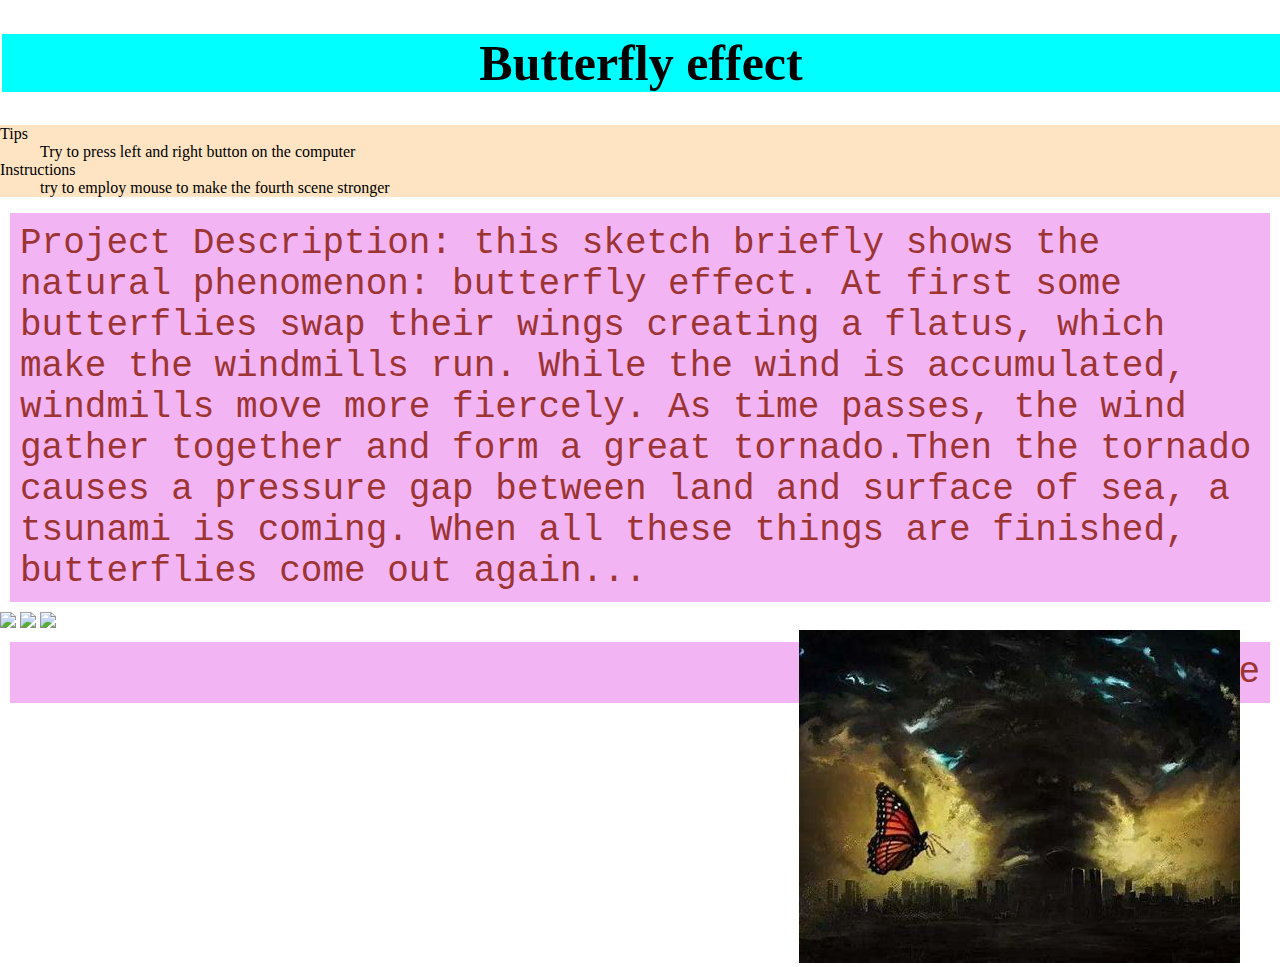
==== 11r-sketch-gallery-page/Final project B/index.html @ d4e7cc21 "Final Project B" ====
<!DOCTYPE html>
<html lang="en">

<head>
  <meta charset="utf-8" />
  <meta name="viewport" content="width=device-width, initial-scale=1.0">

  <title>Final ProjectB</title>

  <link rel="stylesheet" type="text/css" href="style.css">


  <!-- Uncomment the line below if you use audio. -->
  <!-- <script src="libraries/p5.sound.min.js"></script> -->
</head>
<body>
  <h1>Butterfly effect</h1>
  
<!-- the following div will contain the p5 canvas. -->
<div id="image1" class="images">
  <img src="[data-uri]">
</div>

<!-- <div id="image2" class="images">
  <img src="https://th.bing.com/th/id/OIP.X-twigrfOx6Wl6mXITpz5QHaE8?w=257&h=180&c=7&r=0&o=5&dpr=2&pid=1.7">

</div> -->
<div id="brief">
<dl>
  <dt>Tips</dt>
  <dd>Try to press left and right button on the computer</dd>
  <dt>Instructions</dt>
  <dd>try to employ mouse to make the fourth scene stronger</dd>
</dl>
</div>
<div id="spacewindmill"></div> 
  <p>Project Description: this sketch briefly shows the natural phenomenon: butterfly effect.
At first some butterflies swap their wings creating a flatus, which make the windmills run. While the wind is accumulated,
windmills move more fiercely. As time passes, the wind gather together and form a great tornado.Then the tornado causes a
pressure gap between land and surface of sea, a tsunami is coming. When all these things are finished, butterflies come out
again...
  </p>

  <!-- the script tag below should always be at the bottom, right before the closing body tag -->
  <img src="https://th.bing.com/th/id/OIP.GBqesbiiUPFN6dyyeePk5wHaNd?w=115&h=180&c=7&r=0&o=5&dpr=2&pid=1.7">
  <img src="https://th.bing.com/th/id/OIP.YT9hsbMDutdrAQJA13WpEgHaHM?w=172&h=180&c=7&r=0&o=5&dpr=2&pid=1.7">
  <img src="https://th.bing.com/th/id/OIP.gHdlhZ_aInwRchNVo6_mfgHaE7?w=232&h=180&c=7&r=0&o=5&dpr=2&pid=1.7">
  <div id="canvasContainer"></div>
  <script src="sketch.js"></script>
<div id="position change">
  <bdo dir="rtl">
    <p id="meteor" class="natural scnery">an infinite cycle</p>
    </bdo>
</div>
 

</body>



</html>
---- 11r-sketch-gallery-page/Final project B/style.css ----
html, body {
    margin: 0;
    padding: 0;
  }
  
  
  h1{
    text-align: center;
    background-color: aqua;
    font-size: 50px;
    margin-left: 2px;
  }
  
  
  #image1 {
    position: absolute;
    top: 630px;
    right: 0px;
  }
  
  #image2 {
    position: absolute;
    top: 560px;
    right: 0px;
  }
  #brief{
    background-color: bisque;
  }
  .images {
    margin-right: 40px;
  }
  
  image {
   margin-top: 10px; 
   margin-bottom: 5px;
   background-color: aquamarine;
  } 
   
  div{
    display:block;
  
  }
  
  
  canvas {
    display: block;
    margin: 10px 10px;
    padding: 0px 20px 20px 20px;
  }
  
  p {
    font-family: 'Courier New', Courier, monospace;
  color: rgb(157, 52, 52);
  font-size: 36px;
  background-color: rgb(242, 180, 242);
  margin: 10px;
  padding: 10px;
  }
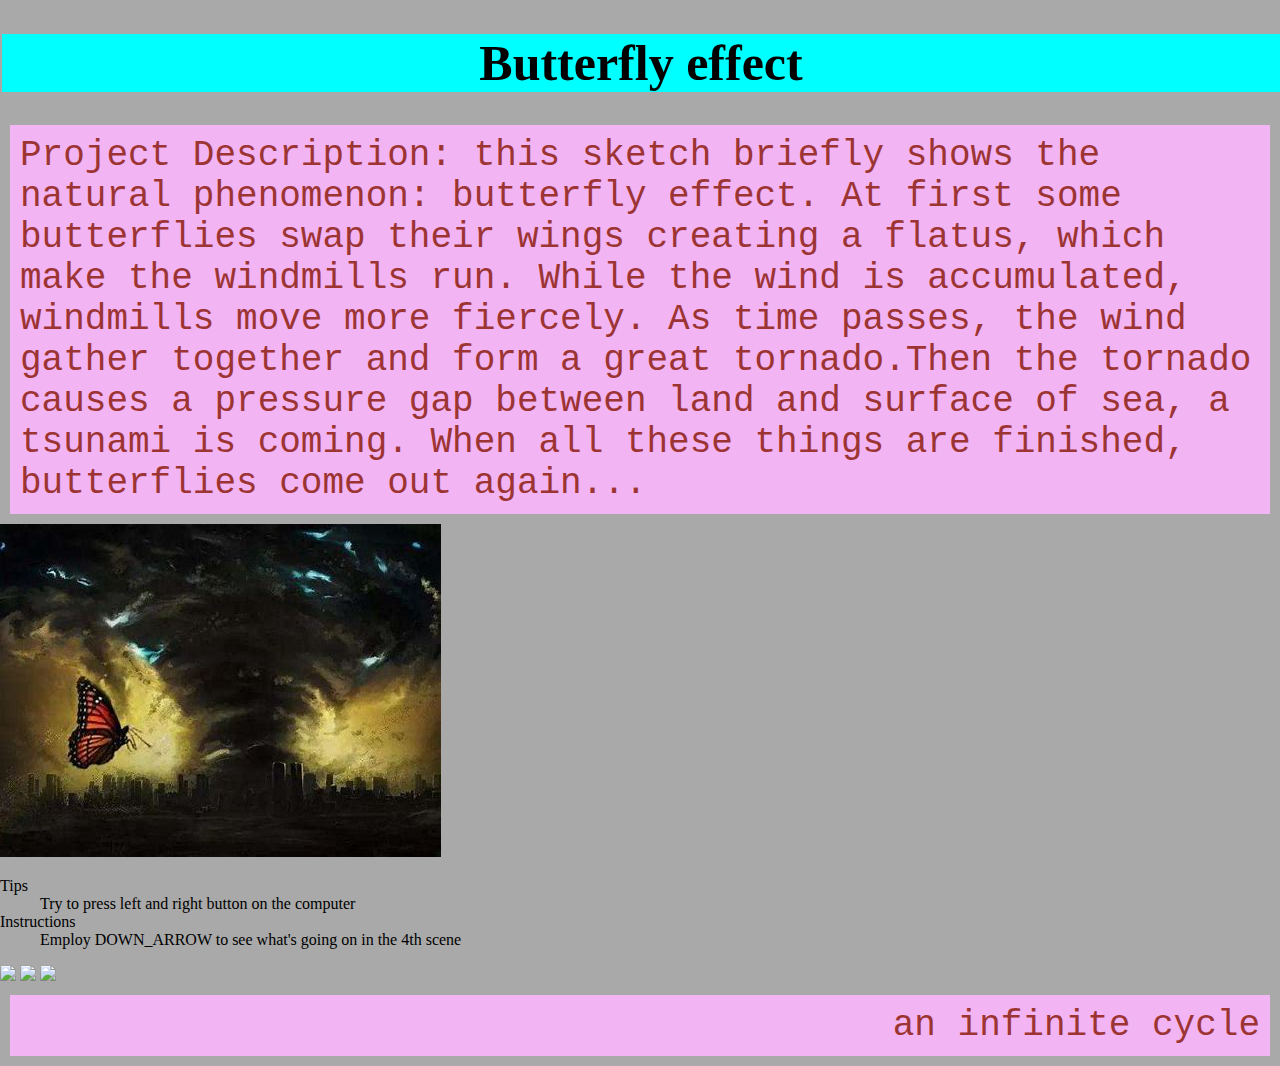
==== commit e4dbecb1: "Final project B" ====
--- a/11r-sketch-gallery-page/Final project B/index.html
+++ b/11r-sketch-gallery-page/Final project B/index.html
@@ -1,61 +1,58 @@
 <!DOCTYPE html>
 <html lang="en">
+  <head>
+    <script src="https://cdnjs.cloudflare.com/ajax/libs/p5.js/1.5.0/p5.js"></script>
+    <script src="https://cdnjs.cloudflare.com/ajax/libs/p5.js/1.5.0/addons/p5.sound.min.js"></script>
+    <link rel="stylesheet" type="text/css" href="style.css">
+    <meta charset="utf-8" />
 
-<head>
-  <meta charset="utf-8" />
-  <meta name="viewport" content="width=device-width, initial-scale=1.0">
+    <title>Final ProjectB</title>
+  </head>
+  <body>
+    <main>
+      <h1>Butterfly effect</h1>
+      
+      <p>Project Description: this sketch briefly shows the natural phenomenon: butterfly effect.
+        At first some butterflies swap their wings creating a flatus, which make the windmills run. While the wind is accumulated,
+        windmills move more fiercely. As time passes, the wind gather together and form a great tornado.Then the tornado causes a
+        pressure gap between land and surface of sea, a tsunami is coming. When all these things are finished, butterflies come out
+        again...
+          </p>
+          
+      <div id="image1" class="images">
+        <img src="[data-uri]">
+      </div>
+      
+      <!-- <div id="image2" class="images">
+        <img src="https://th.bing.com/th/id/OIP.X-twigrfOx6Wl6mXITpz5QHaE8?w=257&h=180&c=7&r=0&o=5&dpr=2&pid=1.7">
+      
+      </div> -->
+      <div id="brief">
+      <dl>
+        <dt>Tips</dt>
+        <dd>Try to press left and right button on the computer</dd>
+        <dt>Instructions</dt>
+        <dd>Employ DOWN_ARROW to see what's going on in the 4th scene</dd>
+      </dl>
+      </div>
+      <div id="spacewindmill"></div> 
+        
+      
+        <!-- the script tag below should always be at the bottom, right before the closing body tag -->
+        <img src="https://th.bing.com/th/id/OIP.GBqesbiiUPFN6dyyeePk5wHaNd?w=115&h=180&c=7&r=0&o=5&dpr=2&pid=1.7">
+        <img src="https://th.bing.com/th/id/OIP.YT9hsbMDutdrAQJA13WpEgHaHM?w=172&h=180&c=7&r=0&o=5&dpr=2&pid=1.7">
+        <img src="https://th.bing.com/th/id/OIP.gHdlhZ_aInwRchNVo6_mfgHaE7?w=232&h=180&c=7&r=0&o=5&dpr=2&pid=1.7">
+  
+      <div id="position change">
+        <bdo dir="rtl">
+          <p id="meteor" class="natural scnery">an infinite cycle</p>
+          </bdo>
+      </div>
+      <!-- the following div will contain the p5 canvas. -->
+     
 
-  <title>Final ProjectB</title>
-
-  <link rel="stylesheet" type="text/css" href="style.css">
-
-
-  <!-- Uncomment the line below if you use audio. -->
-  <!-- <script src="libraries/p5.sound.min.js"></script> -->
-</head>
-<body>
-  <h1>Butterfly effect</h1>
-  
-<!-- the following div will contain the p5 canvas. -->
-<div id="image1" class="images">
-  <img src="[data-uri]">
-</div>
-
-<!-- <div id="image2" class="images">
-  <img src="https://th.bing.com/th/id/OIP.X-twigrfOx6Wl6mXITpz5QHaE8?w=257&h=180&c=7&r=0&o=5&dpr=2&pid=1.7">
-
-</div> -->
-<div id="brief">
-<dl>
-  <dt>Tips</dt>
-  <dd>Try to press left and right button on the computer</dd>
-  <dt>Instructions</dt>
-  <dd>try to employ mouse to make the fourth scene stronger</dd>
-</dl>
-</div>
-<div id="spacewindmill"></div> 
-  <p>Project Description: this sketch briefly shows the natural phenomenon: butterfly effect.
-At first some butterflies swap their wings creating a flatus, which make the windmills run. While the wind is accumulated,
-windmills move more fiercely. As time passes, the wind gather together and form a great tornado.Then the tornado causes a
-pressure gap between land and surface of sea, a tsunami is coming. When all these things are finished, butterflies come out
-again...
-  </p>
-
-  <!-- the script tag below should always be at the bottom, right before the closing body tag -->
-  <img src="https://th.bing.com/th/id/OIP.GBqesbiiUPFN6dyyeePk5wHaNd?w=115&h=180&c=7&r=0&o=5&dpr=2&pid=1.7">
-  <img src="https://th.bing.com/th/id/OIP.YT9hsbMDutdrAQJA13WpEgHaHM?w=172&h=180&c=7&r=0&o=5&dpr=2&pid=1.7">
-  <img src="https://th.bing.com/th/id/OIP.gHdlhZ_aInwRchNVo6_mfgHaE7?w=232&h=180&c=7&r=0&o=5&dpr=2&pid=1.7">
-  <div id="canvasContainer"></div>
-  <script src="sketch.js"></script>
-<div id="position change">
-  <bdo dir="rtl">
-    <p id="meteor" class="natural scnery">an infinite cycle</p>
-    </bdo>
-</div>
- 
-
-</body>
-
-
-
+    </main>
+    <div id="canvasContainer"></div>
+          <script src="sketch.js"></script>
+  </body>
 </html>--- a/11r-sketch-gallery-page/Final project B/style.css
+++ b/11r-sketch-gallery-page/Final project B/style.css
@@ -1,58 +1,27 @@
 html, body {
-    margin: 0;
-    padding: 0;
-  }
-  
-  
-  h1{
-    text-align: center;
-    background-color: aqua;
-    font-size: 50px;
-    margin-left: 2px;
-  }
-  
-  
-  #image1 {
-    position: absolute;
-    top: 630px;
-    right: 0px;
-  }
-  
-  #image2 {
-    position: absolute;
-    top: 560px;
-    right: 0px;
-  }
-  #brief{
-    background-color: bisque;
-  }
-  .images {
-    margin-right: 40px;
-  }
-  
-  image {
-   margin-top: 10px; 
-   margin-bottom: 5px;
-   background-color: aquamarine;
-  } 
-   
-  div{
-    display:block;
-  
-  }
-  
-  
-  canvas {
-    display: block;
-    margin: 10px 10px;
-    padding: 0px 20px 20px 20px;
-  }
-  
-  p {
-    font-family: 'Courier New', Courier, monospace;
-  color: rgb(157, 52, 52);
-  font-size: 36px;
-  background-color: rgb(242, 180, 242);
-  margin: 10px;
-  padding: 10px;
-  }+  margin: 0;
+  padding: 0;
+}
+
+h1{
+  text-align: center;
+  background-color: aqua;
+  font-size: 50px;
+  margin-left: 2px;
+}
+body {
+  background-color:darkgray
+}
+
+canvas {
+  margin: auto;
+  display: block;
+}
+p {
+  font-family: 'Courier New', Courier, monospace;
+color: rgb(157, 52, 52);
+font-size: 36px;
+background-color: rgb(242, 180, 242);
+margin: 10px;
+padding: 10px;
+}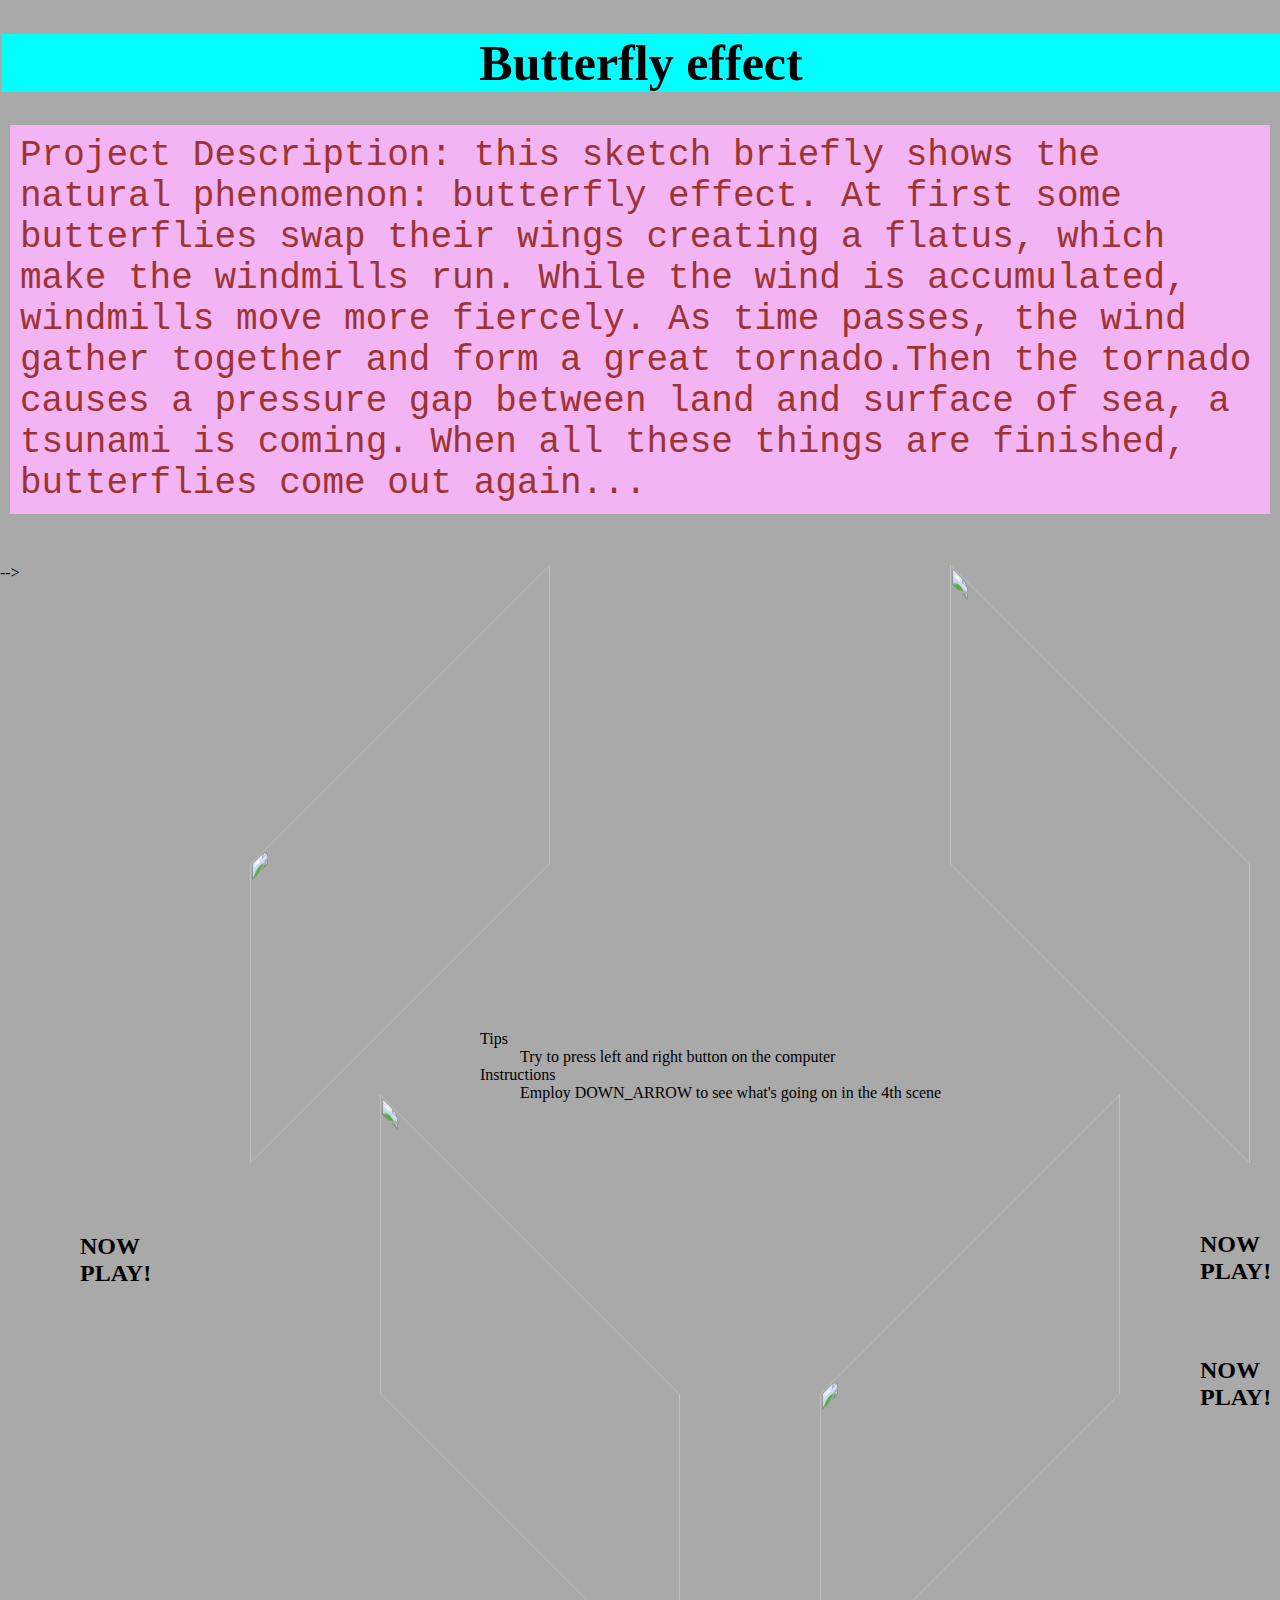
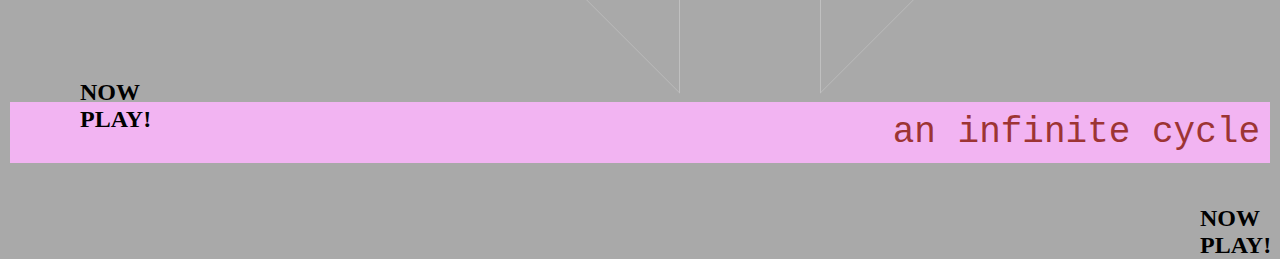
==== commit 893d9b30: "Final Project B" ====
--- a/11r-sketch-gallery-page/Final project B/index.html
+++ b/11r-sketch-gallery-page/Final project B/index.html
@@ -1,15 +1,19 @@
 <!DOCTYPE html>
 <html lang="en">
   <head>
-    <script src="https://cdnjs.cloudflare.com/ajax/libs/p5.js/1.5.0/p5.js"></script>
-    <script src="https://cdnjs.cloudflare.com/ajax/libs/p5.js/1.5.0/addons/p5.sound.min.js"></script>
+    <div id = "imgs1" >
+      <script src="https://cdnjs.cloudflare.com/ajax/libs/p5.js/1.5.0/p5.js"></script>
+    </div>
+    <div id="imgs2">
+      <script src="https://cdnjs.cloudflare.com/ajax/libs/p5.js/1.5.0/addons/p5.sound.min.js"></script>
+    </div>
+    
     <link rel="stylesheet" type="text/css" href="style.css">
     <meta charset="utf-8" />
 
     <title>Final ProjectB</title>
   </head>
   <body>
-    <main>
       <h1>Butterfly effect</h1>
       
       <p>Project Description: this sketch briefly shows the natural phenomenon: butterfly effect.
@@ -19,40 +23,71 @@
         again...
           </p>
           
-      <div id="image1" class="images">
-        <img src="[data-uri]">
+      <div id="imgs">
+        <img id="imgs3" src="https://th.bing.com/th/id/OIP.lWO7gaRVt46EYiBcfLid9AHaFN?pid=ImgDet&rs=1">
+        
+        <img id="imgs4" src="https://th.bing.com/th/id/OIP.GBqesbiiUPFN6dyyeePk5wHaNd?w=115&h=180&c=7&r=0&o=5&dpr=2&pid=1.7">
+        <img id="imgs5" src="https://th.bing.com/th/id/OIP.YT9hsbMDutdrAQJA13WpEgHaHM?w=172&h=180&c=7&r=0&o=5&dpr=2&pid=1.7">
+        <img id="imgs6" src="https://th.bing.com/th/id/OIP.gHdlhZ_aInwRchNVo6_mfgHaE7?w=232&h=180&c=7&r=0&o=5&dpr=2&pid=1.7">
+        <div id="brief">
+          <dl>
+            <dt>Tips</dt>
+            <dd>Try to press left and right button on the computer</dd>
+            <dt>Instructions</dt>
+            <dd>Employ DOWN_ARROW to see what's going on in the 4th scene</dd>
+          </dl>
+          </div>
       </div>
       
-      <!-- <div id="image2" class="images">
-        <img src="https://th.bing.com/th/id/OIP.X-twigrfOx6Wl6mXITpz5QHaE8?w=257&h=180&c=7&r=0&o=5&dpr=2&pid=1.7">
+   
       
       </div> -->
-      <div id="brief">
+      <!-- <div id="brief">
       <dl>
         <dt>Tips</dt>
         <dd>Try to press left and right button on the computer</dd>
         <dt>Instructions</dt>
         <dd>Employ DOWN_ARROW to see what's going on in the 4th scene</dd>
       </dl>
-      </div>
+      </div> -->
       <div id="spacewindmill"></div> 
         
       
-        <!-- the script tag below should always be at the bottom, right before the closing body tag -->
-        <img src="https://th.bing.com/th/id/OIP.GBqesbiiUPFN6dyyeePk5wHaNd?w=115&h=180&c=7&r=0&o=5&dpr=2&pid=1.7">
+   
+        <!-- <img id="imgs4" src="https://th.bing.com/th/id/OIP.GBqesbiiUPFN6dyyeePk5wHaNd?w=115&h=180&c=7&r=0&o=5&dpr=2&pid=1.7">
         <img src="https://th.bing.com/th/id/OIP.YT9hsbMDutdrAQJA13WpEgHaHM?w=172&h=180&c=7&r=0&o=5&dpr=2&pid=1.7">
         <img src="https://th.bing.com/th/id/OIP.gHdlhZ_aInwRchNVo6_mfgHaE7?w=232&h=180&c=7&r=0&o=5&dpr=2&pid=1.7">
-  
-      <div id="position change">
+   -->
+      <div id="positionchange">
         <bdo dir="rtl">
           <p id="meteor" class="natural scnery">an infinite cycle</p>
           </bdo>
       </div>
-      <!-- the following div will contain the p5 canvas. -->
-     
+      
+  <div id="thiscanvas">
+    <script src="sketch.js"></script>
+  </div>
 
-    </main>
-    <div id="canvasContainer"></div>
-          <script src="sketch.js"></script>
+  <div id="play">
+    <h2>NOW PLAY!</h2>
+  </div>
+
+  <div id="play1">
+    <h2>NOW PLAY!</h2>
+  </div>
+
+  <div id="play2">
+    <h2>NOW PLAY!</h2>
+  </div>
+
+  <div id="play3">
+    <h2>NOW PLAY!</h2>
+  </div>
+
+  <div id="play4">
+    <h2>NOW PLAY!</h2>
+  </div>
+  
+    
   </body>
 </html>--- a/11r-sketch-gallery-page/Final project B/style.css
+++ b/11r-sketch-gallery-page/Final project B/style.css
@@ -13,10 +13,13 @@
   background-color:darkgray
 }
 
-canvas {
-  margin: auto;
-  display: block;
+#thiscanvas {
+ position:relative;
+ top:1110px;
+  display: flex;
+  justify-content: center;
 }
+
 p {
   font-family: 'Courier New', Courier, monospace;
 color: rgb(157, 52, 52);
@@ -24,4 +27,83 @@
 background-color: rgb(242, 180, 242);
 margin: 10px;
 padding: 10px;
+}
+#imgs3{
+  position: absolute;
+  left:950px;
+  top:150px;
+  width:300px;
+  height:300px;
+  transform: skewY(45deg);
+}
+#imgs4{
+  position: absolute;
+  left:380px;
+  top:680px;
+  width:300px;
+  height:300px;
+  transform: skewY(45deg);
+}
+#imgs5{
+  position: absolute;
+  left:820px;
+  top:680px;
+  width:300px;
+  height:300px;
+  transform: skewY(-45deg);
+}
+#imgs6{
+  position: absolute;
+  left:250px;
+  top:150px;
+  width:300px;
+  height:300px;
+  transform: skewY(-45deg);
+}
+
+#imgs{
+  position: relative;
+  margin-top: 50px;
+}
+#brief{
+  position:absolute;
+  left:480px;
+  top:450px;
+}
+#positionchange{
+  position:relative;
+  top:1110px;
+}
+#play{
+  width:100px;
+  position:relative;
+  left:80px;
+  top:550px;
+}
+#play1{
+  width:100px;
+  position:relative;
+  left:1200px;
+  top:600px;
+}
+
+#play2{
+  width:100px;
+  position:relative;
+  left:1200px;
+  top:400px;
+}
+
+#play3{
+  width:100px;
+  position:relative;
+  left:1200px;
+  top:900px;
+}
+
+#play4{
+  width:100px;
+  position:relative;
+  left:80px;
+  top:700px;
 }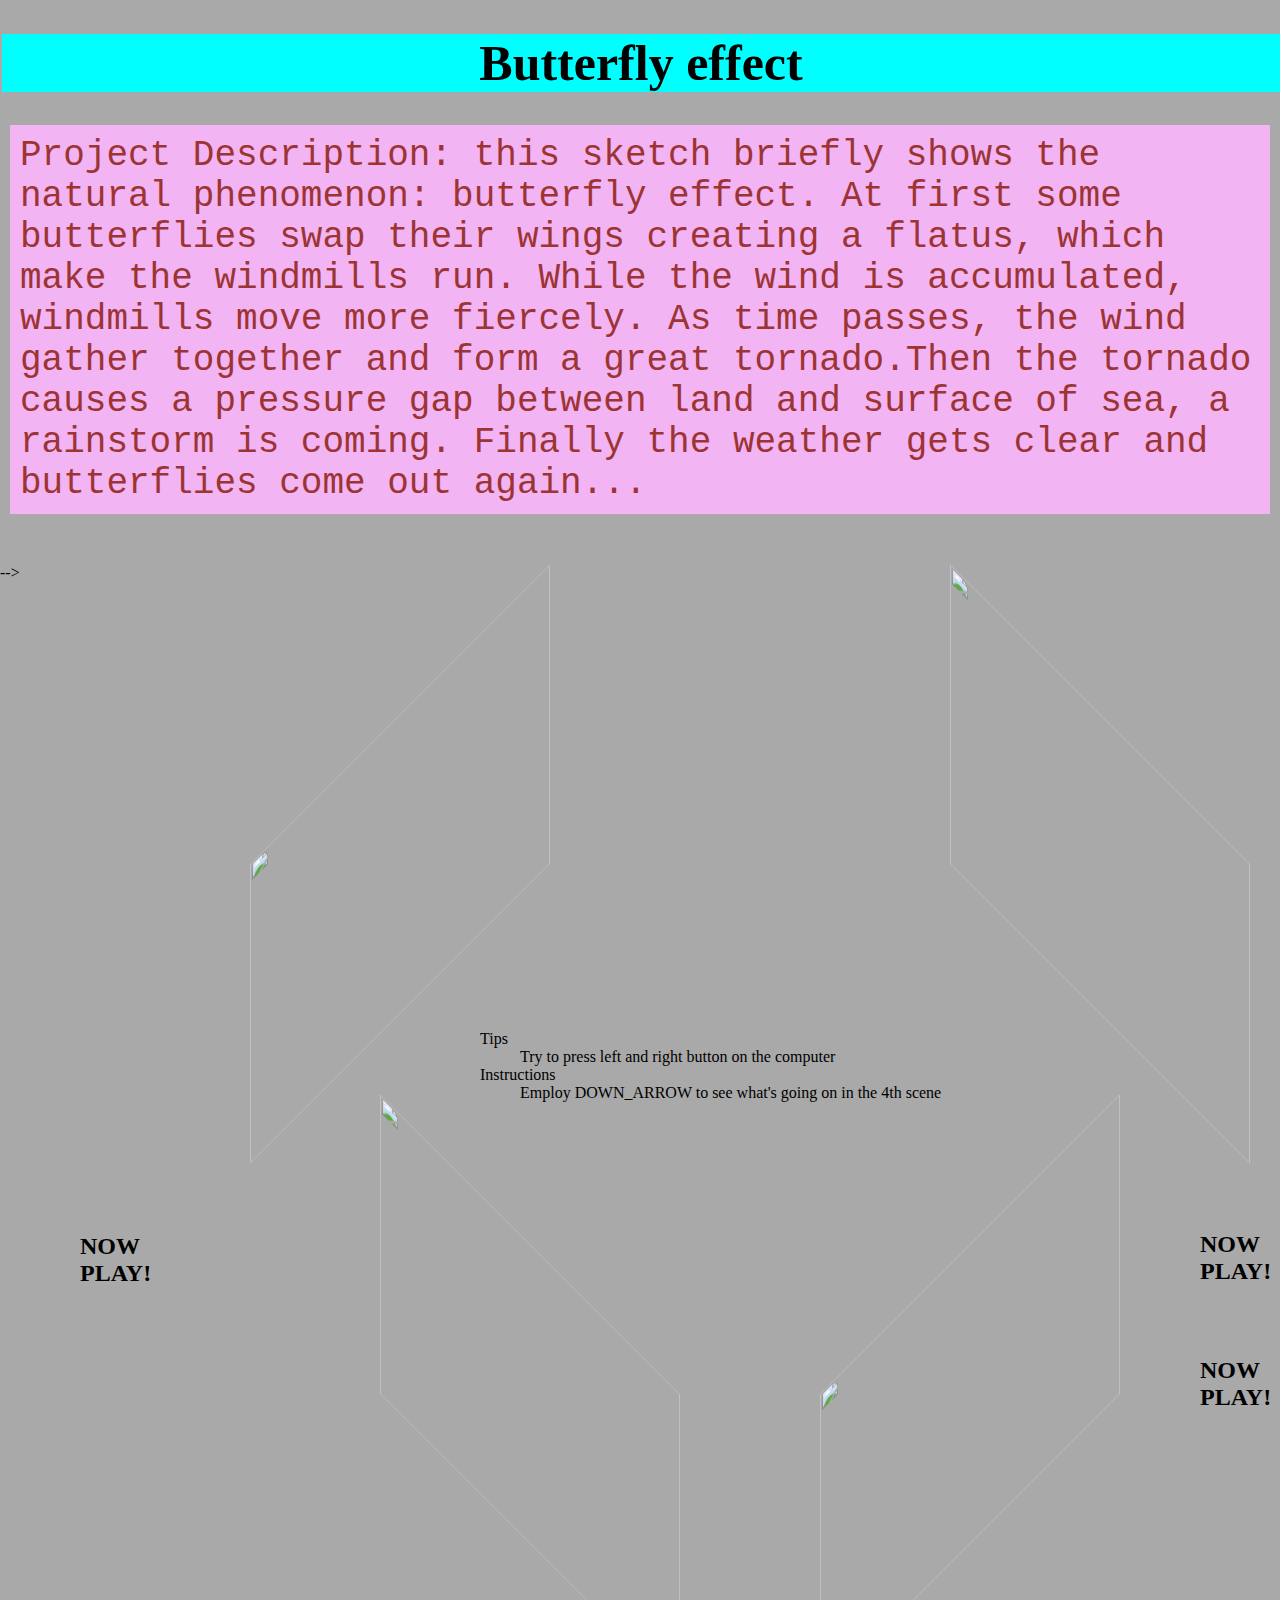
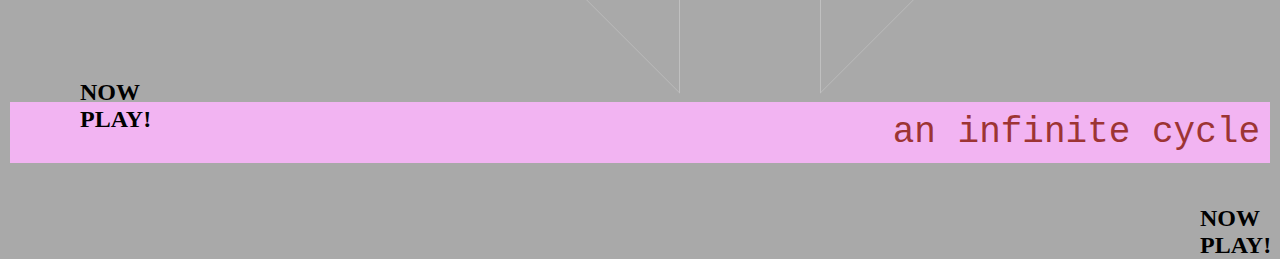
==== commit 04e07a7f: "Final Project B" ====
--- a/11r-sketch-gallery-page/Final project B/index.html
+++ b/11r-sketch-gallery-page/Final project B/index.html
@@ -19,8 +19,7 @@
       <p>Project Description: this sketch briefly shows the natural phenomenon: butterfly effect.
         At first some butterflies swap their wings creating a flatus, which make the windmills run. While the wind is accumulated,
         windmills move more fiercely. As time passes, the wind gather together and form a great tornado.Then the tornado causes a
-        pressure gap between land and surface of sea, a tsunami is coming. When all these things are finished, butterflies come out
-        again...
+        pressure gap between land and surface of sea, a rainstorm is coming. Finally the weather gets clear and butterflies come out again...
           </p>
           
       <div id="imgs">
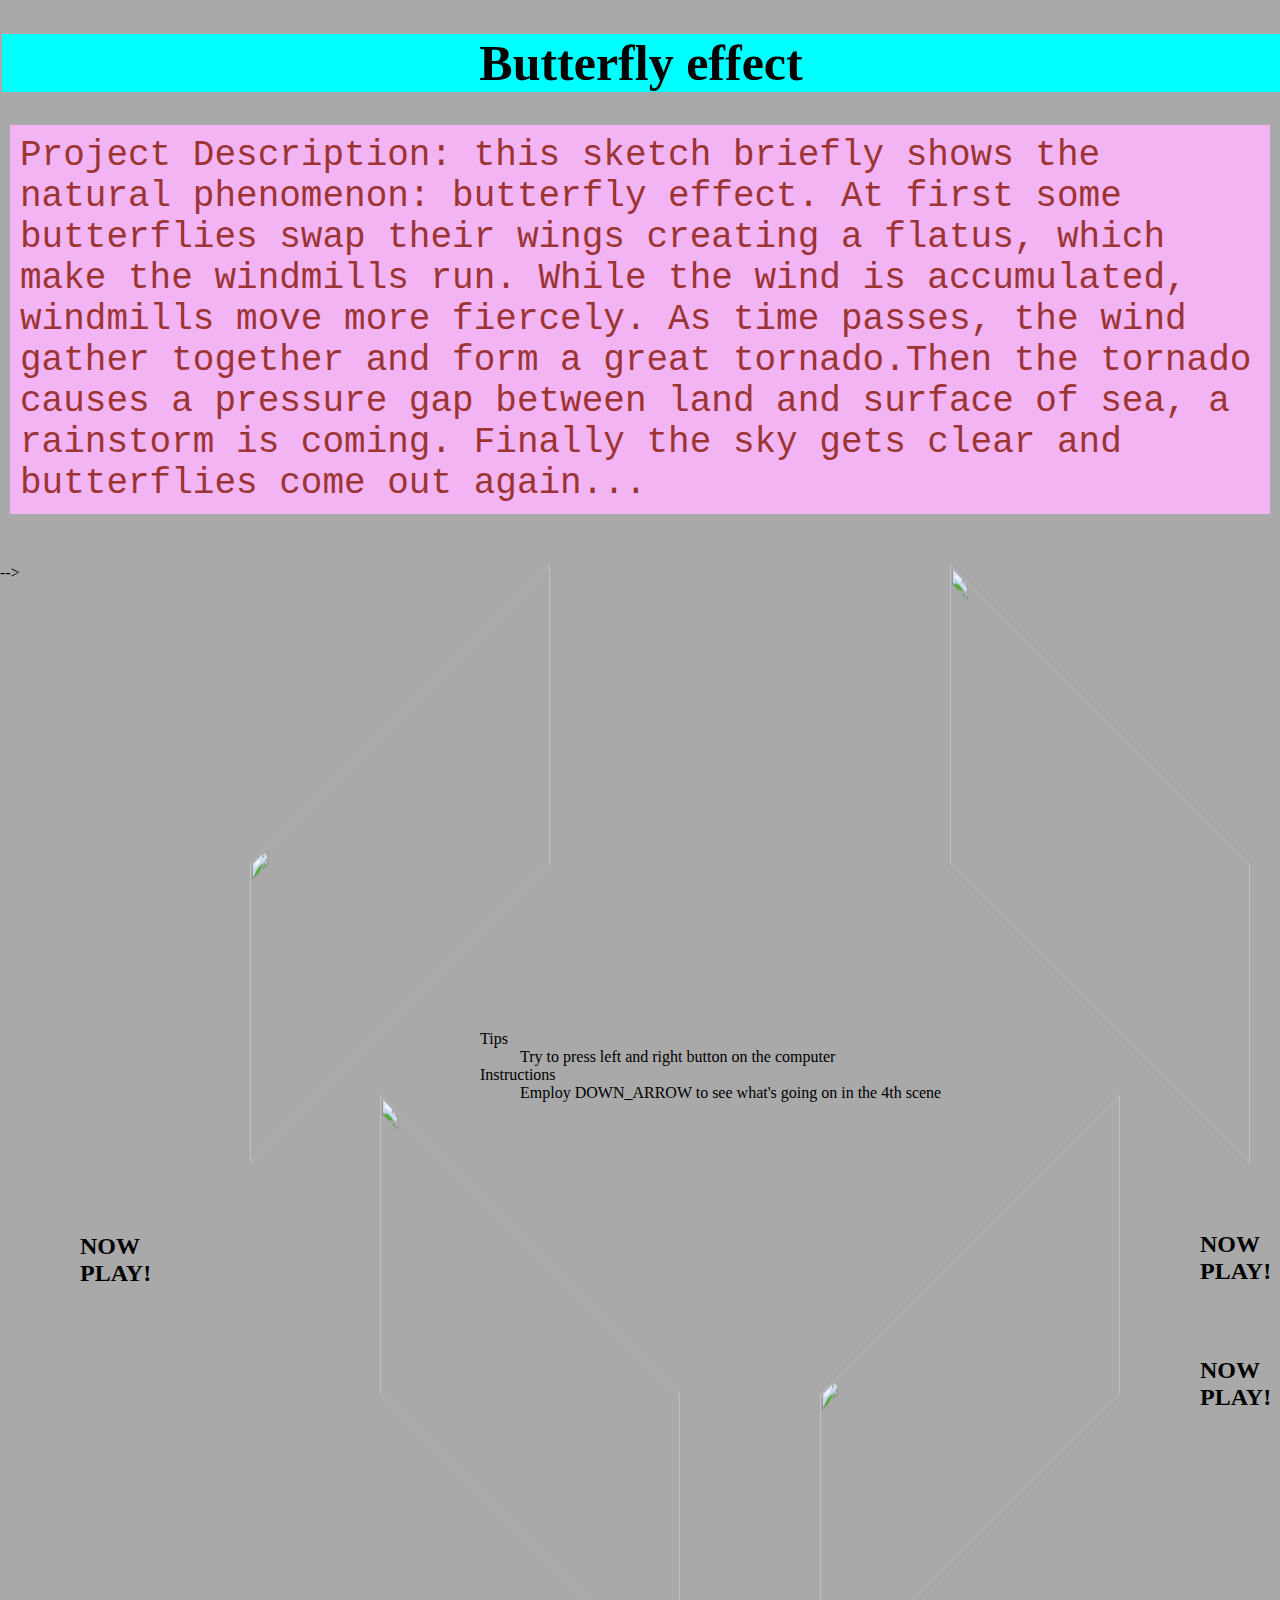
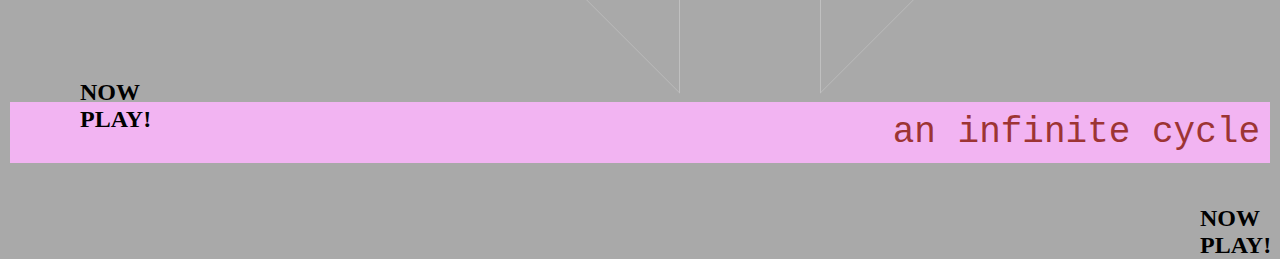
==== commit 9bd04120: "Final Project B" ====
--- a/11r-sketch-gallery-page/Final project B/index.html
+++ b/11r-sketch-gallery-page/Final project B/index.html
@@ -19,7 +19,7 @@
       <p>Project Description: this sketch briefly shows the natural phenomenon: butterfly effect.
         At first some butterflies swap their wings creating a flatus, which make the windmills run. While the wind is accumulated,
         windmills move more fiercely. As time passes, the wind gather together and form a great tornado.Then the tornado causes a
-        pressure gap between land and surface of sea, a rainstorm is coming. Finally the weather gets clear and butterflies come out again...
+        pressure gap between land and surface of sea, a rainstorm is coming. Finally the sky gets clear and butterflies come out again...
           </p>
           
       <div id="imgs">
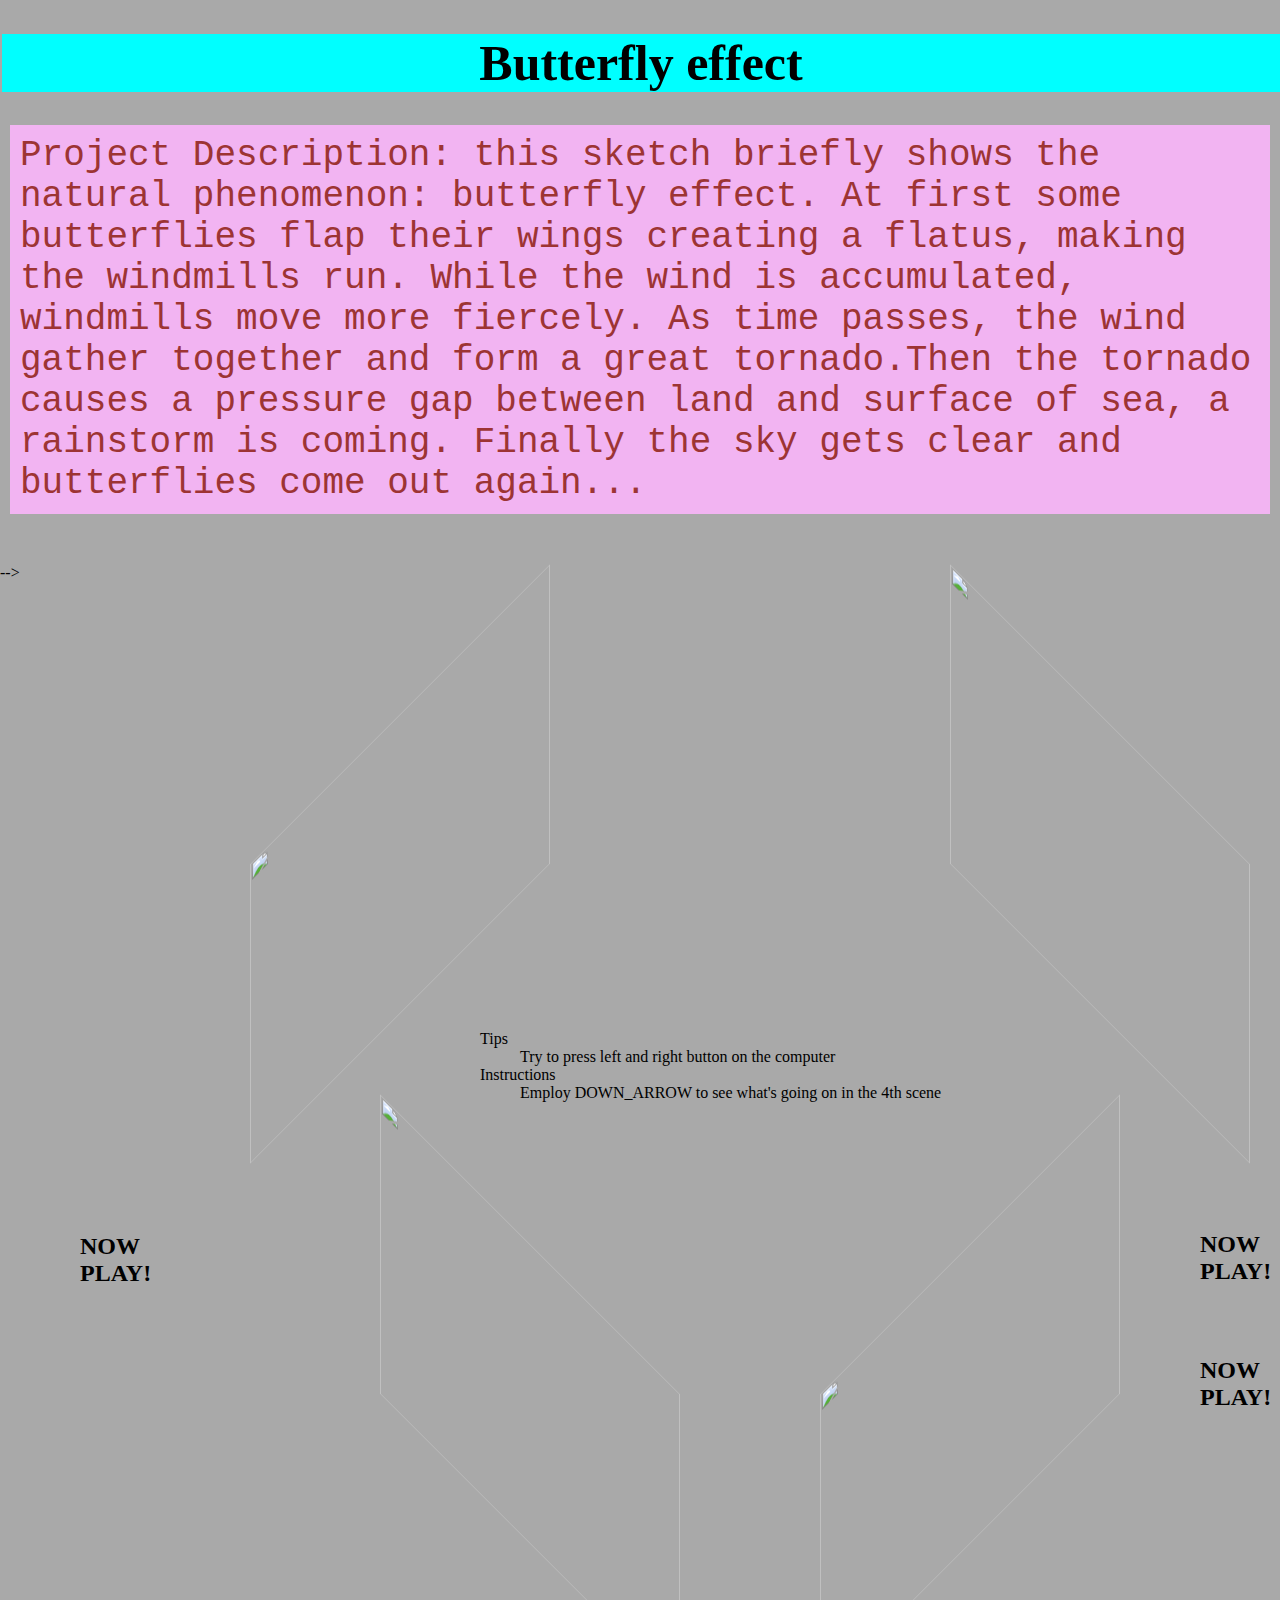
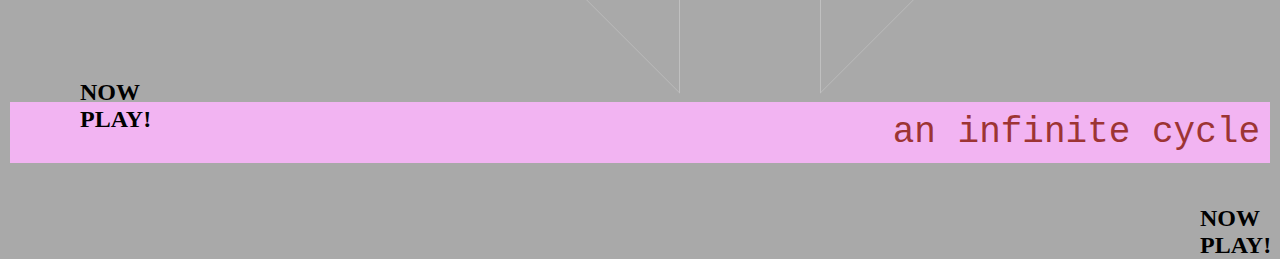
==== commit 5edaab8a: "Final Project B" ====
--- a/11r-sketch-gallery-page/Final project B/index.html
+++ b/11r-sketch-gallery-page/Final project B/index.html
@@ -17,7 +17,7 @@
       <h1>Butterfly effect</h1>
       
       <p>Project Description: this sketch briefly shows the natural phenomenon: butterfly effect.
-        At first some butterflies swap their wings creating a flatus, which make the windmills run. While the wind is accumulated,
+        At first some butterflies flap their wings creating a flatus, making the windmills run. While the wind is accumulated,
         windmills move more fiercely. As time passes, the wind gather together and form a great tornado.Then the tornado causes a
         pressure gap between land and surface of sea, a rainstorm is coming. Finally the sky gets clear and butterflies come out again...
           </p>
